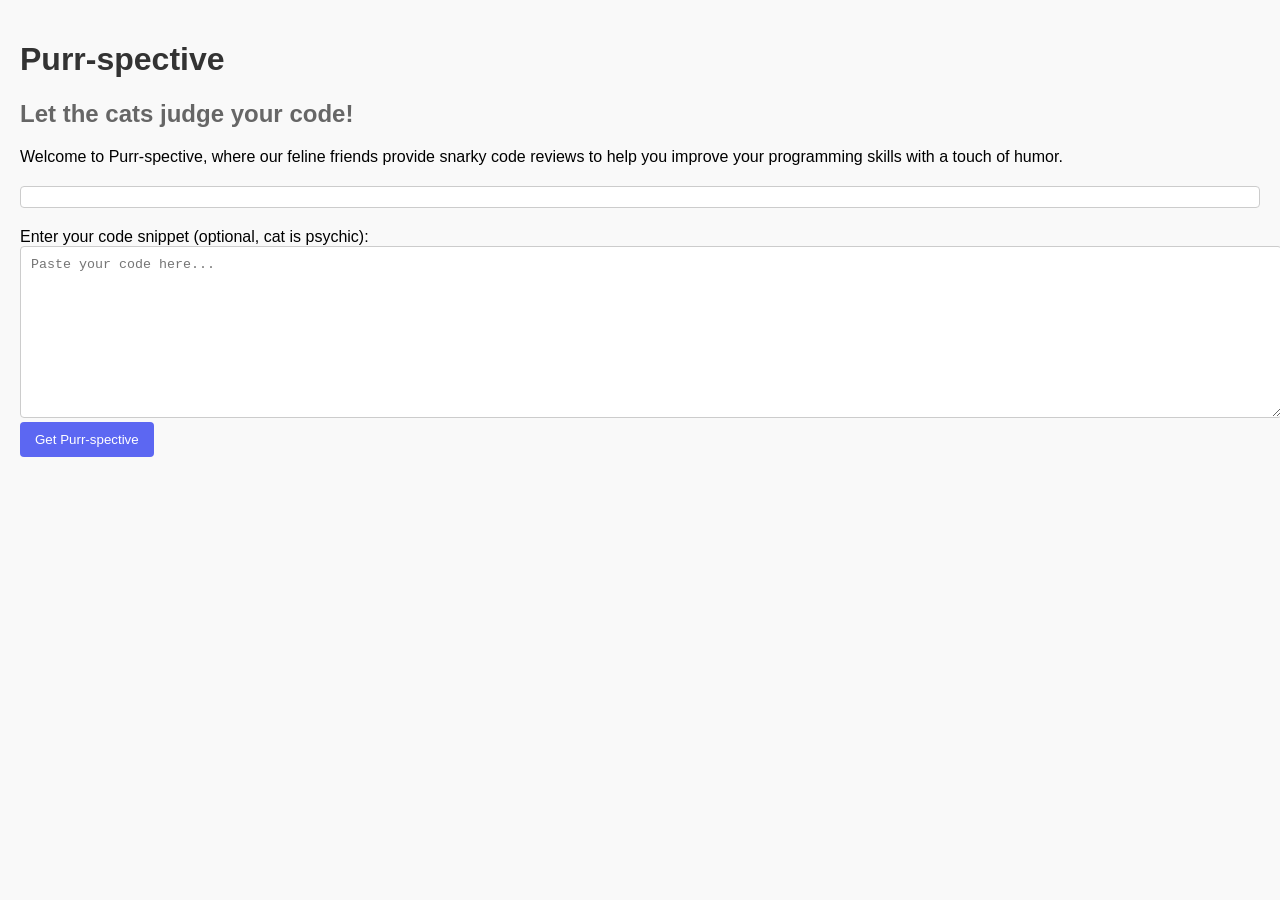
==== index.html @ 811b221d "Initial commit" ====
<!DOCTYPE html>
<html lang="en">
<head>
    <meta charset="UTF-8">
    <meta name="keywords" content="cats, code review, purr-spective, snarky, programming, fun">
    <meta name="description" content="Get snarky code reviews from our feline friends with Purr-spective!">
    <meta name="author" content="Remi Slanina">
    <meta name="viewport" content="width=device-width, initial-scale=1.0">
    <link rel="stylesheet" href="styles.css">
    <title>Purr-spective</title>
    <script src="main.js" defer></script>
</head>
<body>
    <h1>Purr-spective</h1>
    <h2>Let the cats judge your code!</h2>
    <p>Welcome to Purr-spective, where our feline friends provide snarky code reviews to help you improve your programming skills with a touch of humor.</p>
    <div id="reviewOutput"></div>
    <form id="codeForm">
        <label for="codeInput">Enter your code snippet (optional, cat is psychic):</label><br>
        <textarea id="codeInput" name="codeInput" rows="10" cols="50" placeholder="Paste your code here..."></textarea><br>
        <button class="get-purr-spective">Get Purr-spective</button>
    </form>
    
</body>
</html>
---- styles.css ----
body {
    font-family: Arial, sans-serif;
    background-color: #f9f9f9;
    margin: 0;
    padding: 20px;
}

h1 {
    color: #333;
}

h2 {
    color: #666;
}

form {
    margin-top: 20px;
}

textarea {
    width: 100%;
    padding: 10px;
    border: 1px solid #ccc;
    border-radius: 4px;
}

button {
    background-color: #5c67f2;
    color: white;
    border: none;
    padding: 10px 15px;
    border-radius: 4px;
    cursor: pointer;
}

button:hover {
    background-color: #4a54e1;
}

#reviewOutput {
    margin-top: 20px;
    padding: 10px;
    border: 1px solid #ccc;
    border-radius: 4px;
    background-color: white;
}
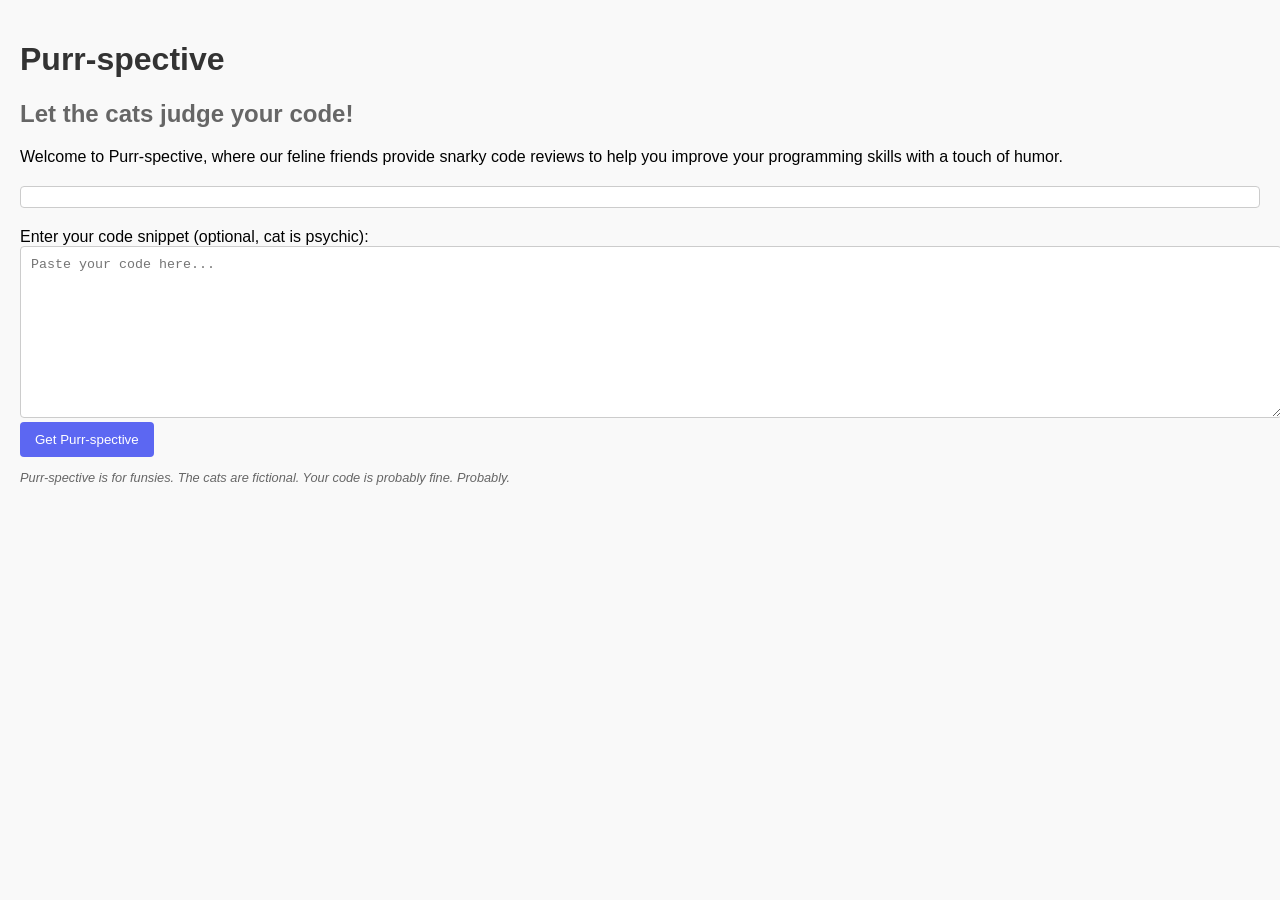
==== commit 6cab1bb6: "Add Disclaimer" ====
--- a/index.html
+++ b/index.html
@@ -1,25 +1,49 @@
 <!DOCTYPE html>
 <html lang="en">
-<head>
-    <meta charset="UTF-8">
-    <meta name="keywords" content="cats, code review, purr-spective, snarky, programming, fun">
-    <meta name="description" content="Get snarky code reviews from our feline friends with Purr-spective!">
-    <meta name="author" content="Remi Slanina">
-    <meta name="viewport" content="width=device-width, initial-scale=1.0">
-    <link rel="stylesheet" href="styles.css">
+  <head>
+    <meta charset="UTF-8" />
+    <meta
+      name="keywords"
+      content="cats, code review, purr-spective, snarky, programming, fun"
+    />
+    <meta
+      name="description"
+      content="Get snarky code reviews from our feline friends with Purr-spective!"
+    />
+    <meta name="author" content="Remi Slanina" />
+    <meta name="viewport" content="width=device-width, initial-scale=1.0" />
+    <link rel="stylesheet" href="styles.css" />
     <title>Purr-spective</title>
     <script src="main.js" defer></script>
-</head>
-<body>
+  </head>
+  <body>
     <h1>Purr-spective</h1>
     <h2>Let the cats judge your code!</h2>
-    <p>Welcome to Purr-spective, where our feline friends provide snarky code reviews to help you improve your programming skills with a touch of humor.</p>
+    <p>
+      Welcome to Purr-spective, where our feline friends provide snarky code
+      reviews to help you improve your programming skills with a touch of humor.
+    </p>
     <div id="reviewOutput"></div>
     <form id="codeForm">
-        <label for="codeInput">Enter your code snippet (optional, cat is psychic):</label><br>
-        <textarea id="codeInput" name="codeInput" rows="10" cols="50" placeholder="Paste your code here..."></textarea><br>
-        <button class="get-purr-spective">Get Purr-spective</button>
+      <label for="codeInput"
+        >Enter your code snippet (optional, cat is psychic):</label
+      ><br />
+      <textarea
+        id="codeInput"
+        name="codeInput"
+        rows="10"
+        cols="50"
+        placeholder="Paste your code here..."
+      ></textarea
+      ><br />
+      <button class="get-purr-spective">Get Purr-spective</button>
     </form>
-    
-</body>
-</html>+
+    <p style="font-size: 0.8em; color: #666">
+      <i
+        >Purr-spective is for funsies. The cats are fictional. Your code is
+        probably fine. Probably.</i
+      >
+    </p>
+  </body>
+</html>
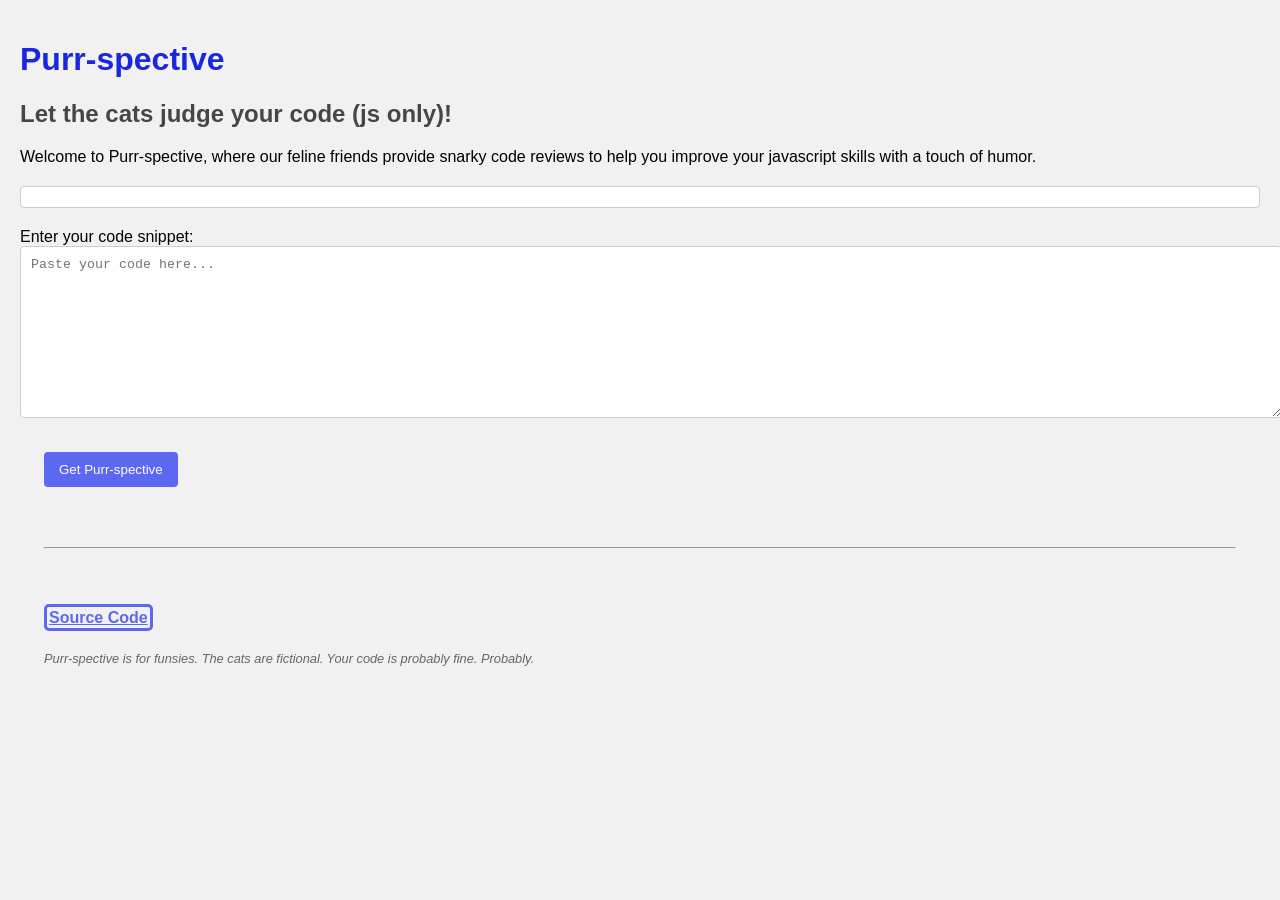
==== commit 5c376193: "feat: Purr-spective v2 - now with 100% more legalese and cat judgment 🐾" ====
--- a/index.html
+++ b/index.html
@@ -1,4 +1,4 @@
-<!DOCTYPE html>
+<!doctype html>
 <html lang="en">
   <head>
     <meta charset="UTF-8" />
@@ -18,16 +18,14 @@
   </head>
   <body>
     <h1>Purr-spective</h1>
-    <h2>Let the cats judge your code!</h2>
+    <h2>Let the cats judge your code (js only)!</h2>
     <p>
       Welcome to Purr-spective, where our feline friends provide snarky code
-      reviews to help you improve your programming skills with a touch of humor.
+      reviews to help you improve your javascript skills with a touch of humor.
     </p>
     <div id="reviewOutput"></div>
     <form id="codeForm">
-      <label for="codeInput"
-        >Enter your code snippet (optional, cat is psychic):</label
-      ><br />
+      <label for="codeInput">Enter your code snippet:</label><br />
       <textarea
         id="codeInput"
         name="codeInput"
@@ -38,8 +36,14 @@
       ><br />
       <button class="get-purr-spective">Get Purr-spective</button>
     </form>
+    <hr style="color: hsla(236, 85%, 65%, 0.35); margin: 60px 24px" />
+    <p>
+      <a class="see-code" href="https://github.com/RemiSlanina/purr-spective"
+        >Source Code
+      </a>
+    </p>
 
-    <p style="font-size: 0.8em; color: #666">
+    <p style="font-size: 0.8em; color: #666; margin: 24px">
       <i
         >Purr-spective is for funsies. The cats are fictional. Your code is
         probably fine. Probably.</i
--- a/styles.css
+++ b/styles.css
@@ -1,46 +1,68 @@
 body {
-    font-family: Arial, sans-serif;
-    background-color: #f9f9f9;
-    margin: 0;
-    padding: 20px;
+  font-family: Arial, sans-serif;
+  background-color: #f1f1f1;
+  margin: 0;
+  padding: 20px;
 }
-
 h1 {
-    color: #333;
+  color: #1928df;
 }
 
 h2 {
-    color: #666;
+  color: #464647;
 }
 
 form {
-    margin-top: 20px;
+  margin-top: 20px;
+}
+#codeInput:focus {
+  outline: 3px solid #ffbb00;
+  margin: 3px;
+  border-color: transparent;
 }
 
 textarea {
-    width: 100%;
-    padding: 10px;
-    border: 1px solid #ccc;
-    border-radius: 4px;
+  width: 100%;
+  padding: 10px;
+  border: 1px solid #ccc;
+  border-radius: 4px;
 }
 
 button {
-    background-color: #5c67f2;
-    color: white;
-    border: none;
-    padding: 10px 15px;
-    border-radius: 4px;
-    cursor: pointer;
+  background-color: #5c67f2;
+  color: white;
+  border: none;
+  padding: 10px 15px;
+  margin-top: 30px;
+  margin-left: 24px;
+  border-radius: 4px;
+  cursor: pointer;
 }
 
 button:hover {
-    background-color: #4a54e1;
+  background-color: #4a54e1;
 }
 
 #reviewOutput {
-    margin-top: 20px;
-    padding: 10px;
-    border: 1px solid #ccc;
-    border-radius: 4px;
-    background-color: white;
-}+  margin-top: 20px;
+  padding: 10px;
+  border: 1px solid #ccc;
+  border-radius: 4px;
+  background-color: white;
+}
+
+.see-code {
+  color: #5c67f2;
+  font-weight: bold;
+  border: #5c67f2 3px solid;
+  border-radius: 5px;
+  margin: 24px;
+  padding: 2px;
+}
+pre {
+  background: #f4f4f4;
+  padding: 10px;
+  border-radius: 5px;
+  border-left: 3px solid #1928df; /* for that extra "judgy" vibe */
+  font-family: "Courier New", monospace;
+}
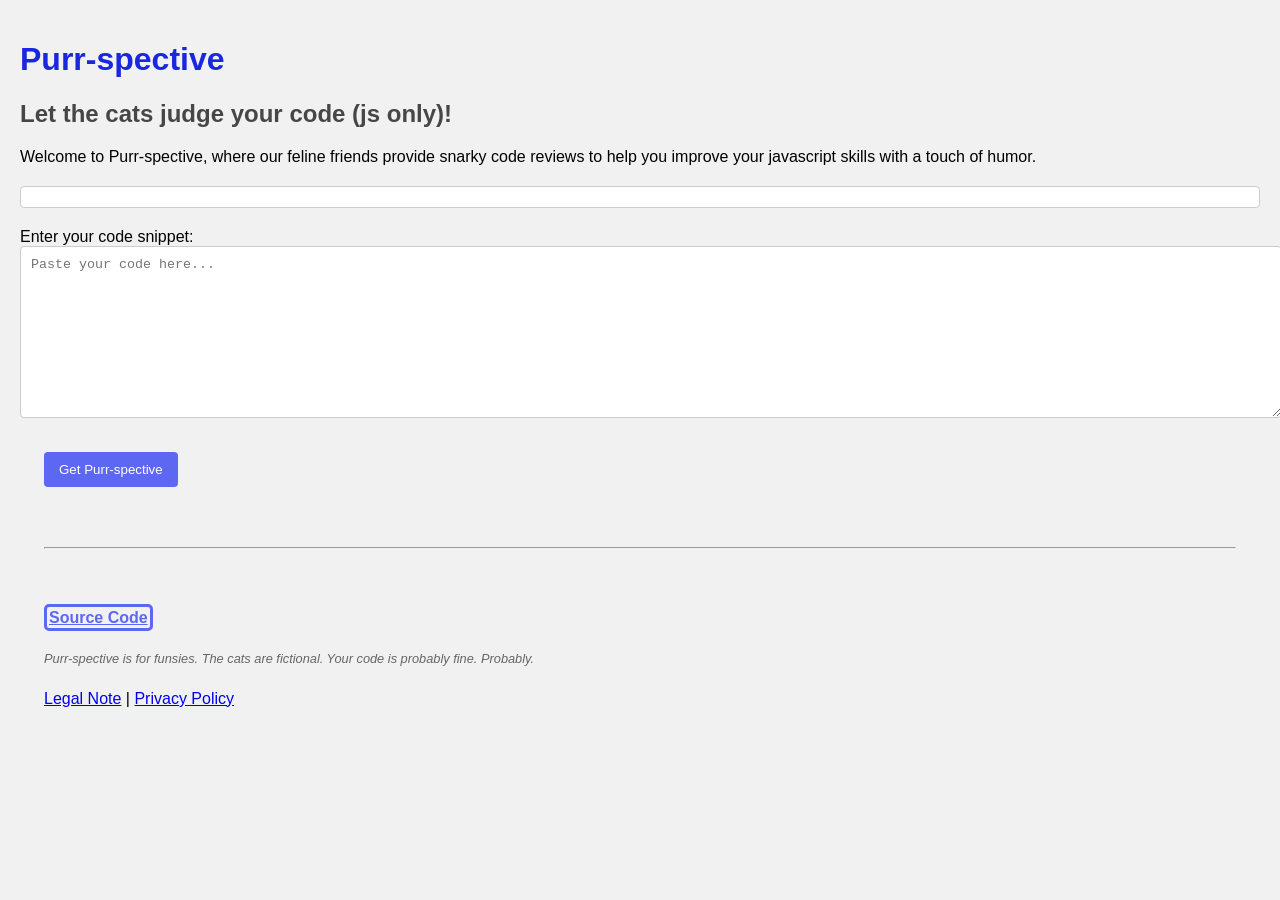
==== commit 4057d86b: "add privacy policy" ====
--- a/index.html
+++ b/index.html
@@ -48,6 +48,12 @@
         >Purr-spective is for funsies. The cats are fictional. Your code is
         probably fine. Probably.</i
       >
+      <footer>
+      <p style="margin: 24px">
+        <a  href="legal-note.html">Legal Note</a> |
+        <a href="privacy-policy.html">Privacy Policy</a>
+      </p>
+    </footer>
     </p>
   </body>
 </html>
